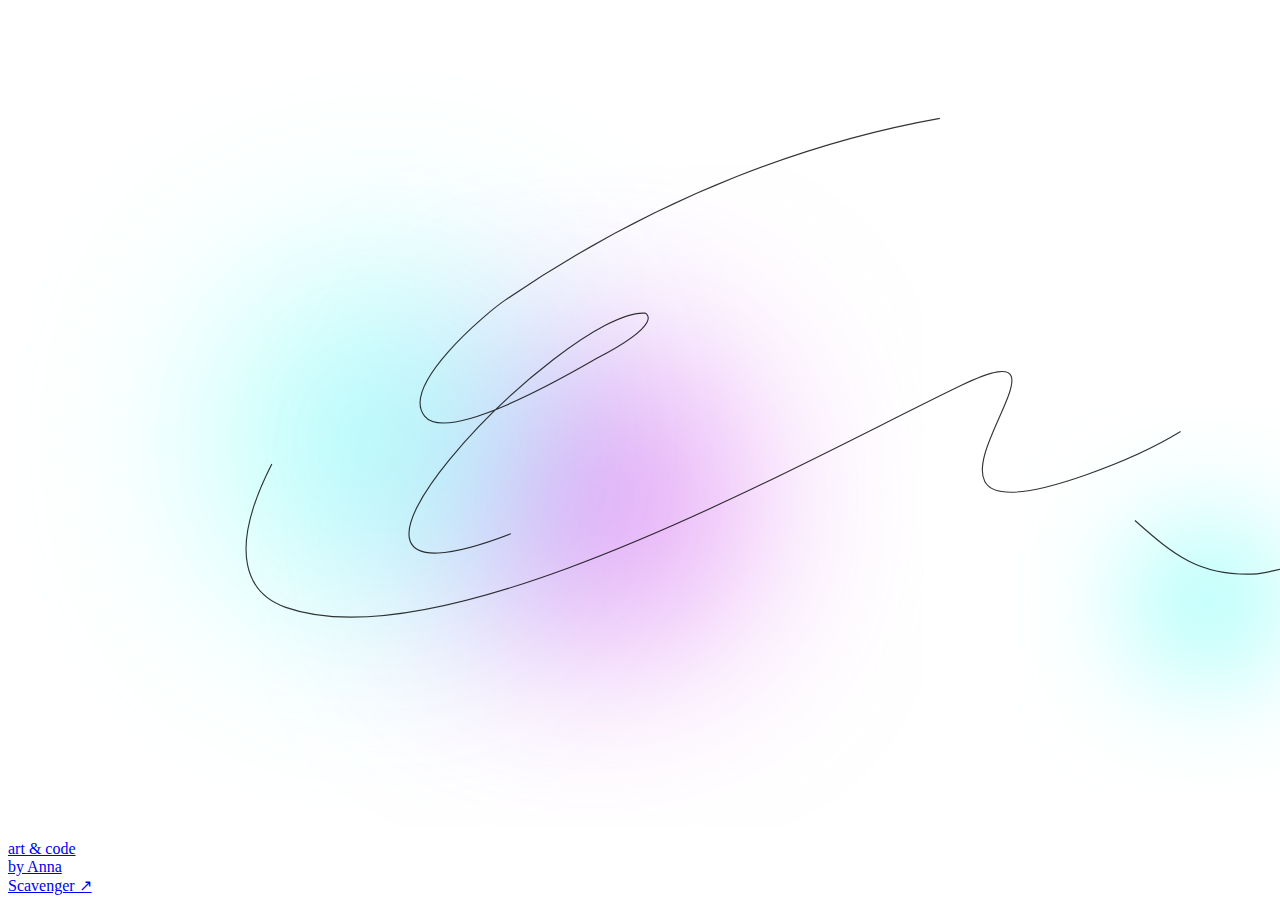
==== js1/index.html @ ec9b5d5c "d" ====
<!DOCTYPE html>
<html lang="en">
<head>
    <meta charset="UTF-8">
    <meta name="viewport" content="width=device-width, initial-scale=1.0">
    <title>Document</title>
    <link rel="stylesheet" href="./styles.css">
</head>
<body>
 <div id="scene-container">
<?xml version="1.0" encoding="UTF-8" standalone="no"?>
<svg
   xmlns:dc="http://purl.org/dc/elements/1.1/"
   xmlns:cc="http://creativecommons.org/ns#"
   xmlns:rdf="http://www.w3.org/1999/02/22-rdf-syntax-ns#"
   xmlns:svg="http://www.w3.org/2000/svg"
   xmlns="http://www.w3.org/2000/svg"
   id="svg-doodle"
   version="1.1"
   viewBox="0 0 456.06533 219.00801"
   height="219.00801mm"
   width="456.06534mm">
  <defs>
    <filter
       height="2.7376001"
       y="-0.86879998"
       width="2.7376001"
       x="-0.86879998"
       id="filterAirbrush"
       style="color-interpolation-filters:sRGB">
      <feGaussianBlur
         id="feGaussianBlur5142"
         stdDeviation="28.460096" />
    </filter>
  </defs>
  <g
     transform="translate(454.504,-15.496001)"
     id="layer1">
    <circle
       r="32"
       cy="145"
       cx="-300"
       id="airbrush-2"
       class="airbrush"
       style="opacity:1;fill:#d75bef;fill-opacity:1;stroke:none;filter:url(#filterAirbrush)" />
    <circle
       r="40"
       cy="130"
       cx="-355"
       id="airbrush-1"
       class="airbrush"
       style="opacity:0.85;fill:#8ffff9;fill-opacity:1;filter:url(#filterAirbrush)" />
  </g>
  <circle
     r="32"
     cy="160"
     cx="200"
     id="airbrush-3"
     class="airbrush"
     style="opacity:1.0;fill:#8ffff9;fill-opacity:1;stroke:none;filter:url(#filterAirbrush)"
     transform="matrix(0.58395083,0,0,0.58395083,200.82047,63.462674)" />
  <g class="doodle-lines" style="fill:none;stroke:#000000;stroke-width:0.3px;stroke-opacity:0.8">
  <path
     d="m 400.06744,100.66194 c 72.92885,-31.602499 -11.93219,103.27126 -44.7406,81.399 -9.80758,-6.53838 13.42289,-46.32744 18.47355,-41.2768 4.85693,4.85693 -28.85382,23.21405 -34.06058,23.95787 -9.87208,1.41029 10.98899,-23.36022 12.70056,-21.64867 1.93656,1.93657 -20.87221,6.57975 -21.93732,6.63892 -15.17544,0.84308 -22.12464,-5.07354 -32.3287,-14.1438"
    />
  <path
     d="m 69.804124,120.62909 c -12.150349,23.79809 -6.270389,34.44835 3.673901,37.96366 C 115.8576,173.57393 210.21966,119.996 252.27455,99.810323 c 40.33216,-19.358794 -29.75854,45.849307 33.0651,23.676257 8.81687,-3.11183 16.9326,-6.52635 24.90089,-11.42992"
   />
  <path
     d="m 246.5596,29.189776 c -32.05941,5.699941 -72.91125,19.315369 -115.11558,48.168929 -4.56841,3.123254 -27.79632,22.404173 -21.22698,30.615845 6.58259,8.22823 43.65266,-14.273574 45.95878,-15.483019 17.69104,-9.27807 12.56985,-11.733918 12.38642,-11.747574 -21.01766,-1.56474 -104.852544,85.042733 -35.51438,58.374203"
    /></g>
  <g class="doodle-lines" style="fill:none;stroke:#000000;stroke-width:0.26458332px;stroke-linecap:butt;stroke-linejoin:miter;stroke-opacity:0"> <path
       d="M 385.75964,17.759861 C 346.24877,6.8119881 326.71893,54.152977 293.708,61.030254 c -11.45413,2.386277 -25.58346,0.06693 -35.92259,-5.10264 -5.61284,-2.80642 -10.73912,-6.227842 -17.14488,-6.939592 -22.30551,-2.47839 -41.89326,30.622824 -43.4745,49.597666"/>
    <path
     d="M 94.099556,99.218696 C 62.670758,81.704626 9.0099503,176.71799 45.895183,187.25662 c 19.533774,5.58108 50.012033,-29.59841 60.327627,-43.00869 4.77673,-6.20974 9.2541,-12.73256 12.9892,-19.62813 0.97104,-1.79269 3.95471,-6.4177 2.02055,-5.77298 -10.86726,3.62242 -16.13652,40.62498 -3.75244,44.16329 15.73917,4.49691 46.43128,-35.89852 59.46168,-44.74058 17.18428,-11.66076 7.30503,20.03481 20.20543,17.31893 15.40208,-3.24254 21.20229,-26.3882 37.23571,-29.44219 7.85364,-1.49593 11.9654,8.11725 19.91678,6.35028 15.59748,-3.46611 22.58065,-23.603745 37.52437,-27.998951 7.21566,-2.122257 4.17184,12.464532 12.98919,9.525416 10.75211,-3.584038 18.35118,-15.670189 28.57624,-20.782724 4.76586,-2.382928 8.99917,-0.709581 13.85517,-1.731894 12.18388,-2.56503 28.65231,-14.538952 35.79246,-24.535159"
      />
  </g>
  <g
     class="doodle-lines" style="fill:none;stroke:#000000;stroke-width:0.26458332px;stroke-linecap:butt;stroke-linejoin:miter;stroke-opacity:0">
    <path
       d="m 140.42467,109.19918 c -3.7052,1.22056 24.68839,-12.667968 19.59414,-20.818773 -3.78975,-6.063593 -20.61529,-3.877937 -26.12552,-3.265691 -37.759533,4.195506 -76.339701,28.656644 -94.705009,62.048114 -2.559595,4.65381 -6.422959,12.16849 -4.898535,17.96129 6.696532,25.44683 69.298684,-23.53375 61.231686,-34.28974 -8.797927,-11.73057 -52.355281,39.78755 -43.678604,46.53608 11.934664,9.28252 32.266633,-17.15384 41.229338,-21.6352 6.399228,-3.19961 5.091221,14.96707 21.635194,9.79708 26.12062,-8.1627 46.02444,-33.22184 70.62055,-45.31146 30.85885,-15.16791 88.33076,-17.68313 121.64696,-8.16422"/>
    <path
       d="m 182.87864,164.3077 c 9.73416,-36.23562 41.52996,-54.66933 77.96835,-55.51673 7.44778,-0.17321 14.42069,0.13964 20.81877,4.49032 17.95367,12.20849 7.38396,40.28748 34.69796,41.22934 32.79491,1.13086 104.87355,-49.97423 84.09151,-89.806475 -16.22123,-31.090724 -85.5468,-6.708934 -103.68566,11.429915 -3.39402,3.394033 -10.93292,12.533085 -6.93959,18.369507 5.97148,8.727523 27.02065,7.274033 35.92261,8.164223"/>
  </g>
  <g class="doodle-lines" style="fill:none;stroke:#000000;stroke-width:0.26458332px;stroke-linecap:butt;stroke-linejoin:miter;stroke-opacity:0;">
    <path
     d="m 85.826932,142.43483 c -15.618823,-8.28537 -54.649341,27.80934 -40.004704,42.45397 21.060873,21.06088 87.870582,-43.73921 108.584202,-39.59649 4.2616,0.85232 -9.01759,16.7182 -4.89854,18.77772 7.54079,3.77039 42.32702,-27.83387 47.76072,-18.77772 1.05567,1.75946 -1.14203,10.85891 0,11.42992 3.90737,1.95368 23.26804,-15.1519 23.26804,-7.75602 0,14.3594 18.63003,-4.53955 27.35015,-1.63284 1.9923,0.6641 -1.37633,5.89378 2.44927,6.53138 7.55831,1.25972 13.6369,-4.81723 20.81878,-5.71496 5.81162,-0.72645 0.11594,7.11447 6.53137,7.75602 8.51522,0.85152 16.18911,-6.01698 24.49269,-6.9396 4.69283,-0.52142 2.46674,6.9371 11.02169,5.71496 7.18281,-1.02612 13.70608,-6.38116 21.227,-5.30675 3.6046,0.51495 4.64399,4.94537 8.98064,5.30675 11.24601,0.93717 22.00063,-3.73385 33.06511,-4.89853 14.59103,-1.5359 28.15799,4.08578 42.45396,-2.04106"
  />
  <path
     d="m 394.87175,73.81759 c -45.53839,11.054304 13.16828,-35.026757 23.38056,-37.524362 17.86226,-4.368556 -83.95289,67.225912 -96.1201,75.337372 -9.94309,6.62874 14.63728,-20.616652 5.48434,-12.989201 -41.96291,34.969091 -86.13937,72.592111 -143.45852,74.471421 -17.19913,0.56391 -35.05275,-0.41394 -49.93627,-9.81406"/>
  </g>
  <g class="doodle-lines" style="fill:none;stroke:#000000;stroke-width:0.26458332px;stroke-linecap:butt;stroke-linejoin:miter;stroke-opacity:0;">
    <path
     d="m 389.38742,53.612163 c 24.92557,-23.895769 -0.69784,-27.313978 -16.45298,-21.071373 -35.15502,14.872689 -66.5263,48.438316 -87.74929,78.22387 -7.91784,11.34892 -38.11797,46.88242 -53.6887,35.50382 -22.07554,-16.13213 15.79689,-90.33608 -17.31893,-92.07902 -29.17007,-1.535266 -52.11289,28.533071 -64.08007,51.37951 -2.26025,4.31502 -10.52066,18.05559 -5.19568,23.38057 13.51762,13.51762 57.01109,-35.683387 41.8541,-48.204375 -3.98422,-3.291311 -9.19002,-4.041087 -14.1438,-4.041087 -32.5881,0 -59.06391,38.019782 -71.29629,64.080062 -0.0474,0.1009 -5.074181,10.22422 -3.463787,11.83461 2.911027,2.91103 10.671067,-12.69506 10.968657,-13.27785 5.84855,-11.45341 17.44106,-36.19707 4.90703,-47.338429 -28.959748,-25.742 -88.55076,71.274309 -67.2552,86.017389 4.59097,3.17836 10.796547,1.92697 15.875693,1.44324"/>
  <path
     d="m 209.84778,129.52684 c -8.19833,16.46486 -12.39232,51.02359 12.12326,57.15249 25.04313,6.26078 51.63112,-15.95165 67.25521,-32.61733 8.63605,-9.2118 17.14696,-20.24839 21.93732,-32.04004 4.03712,-9.93755 -1.68968,-18.4336 -9.23676,-8.37082"
      />
  <path
     d="m 40.699502,128.66089 c -10.685095,16.07114 -27.013748,56.10923 -13.277853,74.18278 12.027638,15.82583 37.913587,1.7979 48.781673,-8.08217"
     />
  </g>
  <g class="doodle-lines"  style="fill:none;stroke:#000000;stroke-width:0.26458332px;stroke-linecap:butt;stroke-linejoin:miter;stroke-opacity:0">
  <path
     d="M 286.05109,107.30087 C 302.27545,70.331054 330.62047,27.345108 376.10957,27.345108"/>
  <path
     d="m 214.46616,196.49339 c 5.20459,-22.42113 19.00543,-39.48021 40.41086,-48.49302 5.06689,-2.13343 11.86772,-4.49838 17.31893,-2.02054 14.4958,6.589 9.75622,32.96369 29.15354,34.34922 21.47202,1.53371 52.19604,-35.93872 64.08007,-51.09086 5.92045,-7.54857 27.09008,-32.567998 23.95786,-43.008697 -4.39947,-14.664893 -52.6383,18.223427 -45.31789,35.792467 7.62014,18.28832 57.11042,-18.54605 64.36874,-25.401105"/>
  
  <path
     d="m 402.66527,109.03276 c 12.1135,-8.16051 28.28761,-20.341353 28.28761,-36.658416"/>
  </g>
  <g class="doodle-lines" style="fill:none;stroke:#000000;stroke-width:0.26458332px;stroke-linecap:butt;stroke-linejoin:miter;stroke-opacity:0">
    <path
     d="m 298.17435,154.63929 c -1.72834,-21.46122 -36.44509,10.38221 -29.73084,15.87569 10.16765,8.31898 58.2463,-27.35384 65.81196,-35.79247 2.4738,-2.75922 7.69604,-8.76445 4.04109,-12.70055 -2.8321,-3.04995 -8.09112,-3.17514 -11.8346,-3.17514 -28.04176,0 -67.25232,28.95726 -83.41956,50.51357 -1.92188,2.56252 -7.09772,9.52464 -5.19567,13.5665 2.34963,4.993 15.16697,2.36908 18.47352,1.44325 20.88015,-5.84644 52.63237,-25.91439 66.10062,-43.0087 15.24579,-19.35042 -13.9215,-20.50329 -26.5557,-17.89623 -29.58362,6.10455 -57.94997,28.12897 -73.02819,53.97735 -3.05206,5.23211 -7.70526,13.43369 -5.19568,19.91678 3.1643,8.17445 15.81222,8.60003 22.80327,8.37082 39.12208,-1.28269 76.51705,-31.72573 105.35687,-55.13195 5.36466,-4.35393 20.89525,-13.39988 20.49407,-22.22597 -0.41545,-9.13985 -26.79499,-5.32851 -31.17409,-4.61838 -34.56424,5.60501 -67.12791,28.43529 -86.88334,56.86384 -3.71845,5.35096 -10.10042,15.87914 -5.48431,22.80327 2.93338,4.40007 10.09496,5.18904 14.72107,5.48433 35.50306,2.26615 67.27336,-34.9742 87.7493,-59.17304 3.13301,-3.70266 12.96842,-13.1838 8.65947,-19.33948 -4.32176,-6.17392 -15.81923,-6.21482 -22.22598,-5.77298 -33.06754,2.28052 -62.78544,29.15975 -80.82171,55.13195 -4.00545,5.76788 -14.86428,20.65829 -9.81406,28.8649 4.64182,7.54297 20.25952,4.38332 26.5557,2.59784 34.36564,-9.74548 71.31579,-46.52441 93.52227,-73.60549 3.8028,-4.63757 11.27744,-13.82426 6.92756,-20.49407 -4.56944,-7.00648 -19.54125,-5.86786 -26.26704,-4.90703 -32.09481,4.58497 -60.74132,31.74361 -79.95576,55.99789 -5.96741,7.53265 -18.66522,22.30826 -14.7211,33.48328 2.96384,8.39751 17.84842,8.26103 24.53516,7.21623 34.79112,-5.43611 66.02637,-32.15386 89.76981,-56.28655 2.2083,-2.24449 19.4264,-17.23204 13.85517,-22.80327 -5.98312,-5.9831 -23.69817,1.35207 -29.15356,3.75244 -25.2998,11.13191 -58.23828,37.89525 -67.54384,65.81196 -8.0795,24.23846 33.61489,5.31864 40.41085,1.73189 10.69731,-5.6458 21.02223,-11.61603 31.17408,-18.18488"/>
  <path
     d="m 113.43904,128.37224 c -4.32974,-0.76973 -8.59195,-2.25282 -12.98921,-2.30919 -19.669722,-0.25218 -43.822097,18.55103 -54.554647,33.48328 -2.214195,3.08061 -6.893192,9.51356 -3.463788,13.56649 10.511875,12.42313 48.95025,-10.82139 57.729785,-18.18488 0.70417,-0.59059 14.34984,-14.65926 9.23677,-15.29839 -9.07659,-1.13458 -20.98955,24.2649 -10.96866,29.73084 19.26939,10.51058 64.43998,-15.23109 86.59468,-16.74164 16.51419,-1.12597 24.23543,10.26104 37.81302,16.16434 18.95303,8.24045 41.25374,1.37501 58.88438,-6.63892"/>
  </g>
</svg>

</div>
<a id="credits" title="See more 3D experiments" href="https://codepen.io/ScavengerFrontend" target="_blank">art & code <br/> by Anna <br/> Scavenger ↗</a>

<!-- MATCAP VERTEX SHADER --> 
<script type="x-shader/x-vertex" id="vs-matcap">

  varying vec2 vN;

	void main() {

		vec3 e = normalize( vec3( modelViewMatrix * vec4( position, 1.0 ) ) );
		vec3 n = normalize( normalMatrix * normal );

		vec3 r = reflect( e, n );
		float m = 2. * sqrt( pow( r.x, 2. ) + pow( r.y, 2. ) + pow( r.z + 1., 2. ) );
		vN = r.xy / m + .5;

		gl_Position = projectionMatrix * modelViewMatrix * vec4( position, 1. );

	}

</script>

<!-- MATCAP FRAGMENT SHADER --> 
<script type="x-shader/x-fragment" id="fs-matcap">

  uniform sampler2D tMatCap;

	varying vec2 vN;

	void main() {
		
		vec3 base = texture2D( tMatCap, vN ).rgb;
		gl_FragColor = vec4( base, 1.0 );

	}
	
</script>

<script>
  
[8.62307357788086, 1.6224457025527954, -2.705674171447754] ,
[8.669502258300781, 1.6413745880126953, -2.709376811981201] ,
[8.741658210754395, 1.6363577842712402, -2.6669108867645264] ,
[8.839323997497559, 1.6073023080825806, -2.578366279602051] ,
[8.961682319641113, 1.5549697875976562, -2.445295572280884] ,
[9.10731315612793, 1.4809725284576416, -2.270705461502075] ,
[9.274208068847656, 1.387779951095581, -2.0590670108795166] ,
[9.459750175476074, 1.2787129878997803, -1.8163074254989624] ,
[9.660724639892578, 1.157947063446045, -1.5498143434524536] ,
[9.873320579528809, 1.0305111408233643, -1.2684346437454224] ,
[10.093170166015625, 0.9022254347801208, -0.9823716282844543] ,
[10.315862655639648, 0.7789648175239563, -0.7019800543785095] ,
[10.537477493286133, 0.6658888459205627, -0.43650251626968384] ,
[10.75464153289795, 0.567365825176239, -0.1939464956521988] ,
[10.964518547058105, 0.48697248101234436, 0.01891602948307991] ,
[11.164826393127441, 0.4274955093860626, 0.1965470314025879] ,
[11.3538179397583, 0.3909299969673157, 0.33464446663856506] ,
[11.530295372009277, 0.378480464220047, 0.43014052510261536] ,
[11.693603515625, 0.39055997133255005, 0.48120296001434326] ,
[11.84363079071045, 0.4267910420894623, 0.4872339367866516] ,
[11.980809211730957, 0.4860052764415741, 0.44887104630470276] ,
[12.10611629486084, 0.5662429332733154, 0.36798644065856934] ,
[12.221071243286133, 0.6647536754608154, 0.24768756330013275] ,
[12.327674865722656, 0.7780779004096985, 0.09221009910106659] ,
[12.427974700927734, 0.9025907516479492, -0.09378726035356522] ,
[12.523777961730957, 1.0348656177520752, -0.30569615960121155] ,
[12.616632461547852, 1.1716943979263306, -0.5389841198921204] ,
[12.707836151123047, 1.3100863695144653, -0.7891931533813477] ,
[12.798423767089844, 1.4472684860229492, -1.051940679550171] ,
[12.889178276062012, 1.5806857347488403, -1.322919249534607] ,
[12.98062515258789, 1.7080012559890747, -1.5978965759277344] ,
[13.073031425476074, 1.8270949125289917, -1.8727149963378906] ,
[13.166415214538574, 1.9360655546188354, -2.143293619155884] ,
[13.260529518127441, 2.033228635787964, -2.4056241512298584] ,
[13.354878425598145, 2.1171188354492188, -2.655775785446167] ,
[13.448702812194824, 2.1864867210388184, -2.8898913860321045] ,
[13.541048049926758, 2.2403247356414795, -3.10425066947937] ,
[13.630972862243652, 2.2779488563537598, -3.295506477355957] ,
[13.717629432678223, 2.2990365028381348, -3.460783004760742] ,
[13.800293922424316, 2.3036293983459473, -3.597684144973755] ,
[13.878334999084473, 2.2921290397644043, -3.70428729057312] ,
[13.951231002807617, 2.26530122756958, -3.779148578643799] ,
[14.018568992614746, 2.224273681640625, -3.8212990760803223] ,
[14.080041885375977, 2.170536756515503, -3.830246686935425] ,
[14.13544750213623, 2.105942964553833, -3.8059768676757812] ,
[14.184687614440918, 2.032707452774048, -3.748948574066162] ,
[14.227776527404785, 1.953407883644104, -3.6601004600524902] ,
[14.264833450317383, 1.8709841966629028, -3.5408456325531006] ,
[14.2960786819458, 1.7887345552444458, -3.3930726051330566] ,
[14.321853637695312, 1.710121750831604, -3.219067096710205] ,
[15.723417282104492, 2.7936201095581055, 1.2727806568145752] ,
[15.947254180908203, 2.8622169494628906, 1.3542051315307617] ,
[16.190305709838867, 2.9134767055511475, 1.4477530717849731]];
  
  return {
    
    curvePoints
    
  }
    
}
  
</script>
</html>
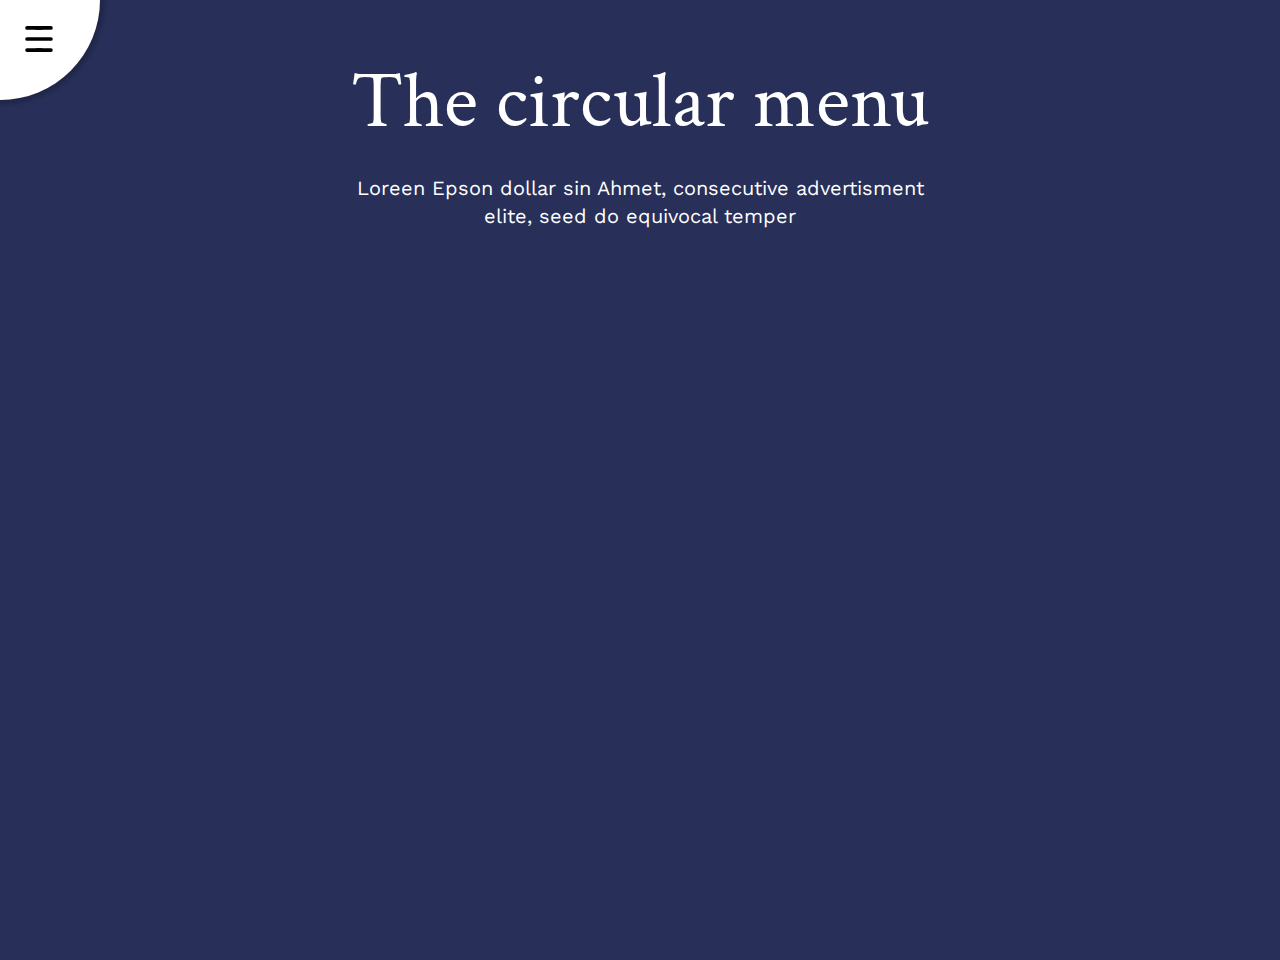
==== commit 1bf7b2ba: "timeline" ====
--- a/js1/index.html
+++ b/js1/index.html
@@ -1,223 +1,60 @@
 <!DOCTYPE html>
 <html lang="en">
-<head>
-    <meta charset="UTF-8">
-    <meta name="viewport" content="width=device-width, initial-scale=1.0">
-    <title>Document</title>
-    <link rel="stylesheet" href="./styles.css">
-</head>
-<body>
- <div id="scene-container">
-<?xml version="1.0" encoding="UTF-8" standalone="no"?>
-<svg
-   xmlns:dc="http://purl.org/dc/elements/1.1/"
-   xmlns:cc="http://creativecommons.org/ns#"
-   xmlns:rdf="http://www.w3.org/1999/02/22-rdf-syntax-ns#"
-   xmlns:svg="http://www.w3.org/2000/svg"
-   xmlns="http://www.w3.org/2000/svg"
-   id="svg-doodle"
-   version="1.1"
-   viewBox="0 0 456.06533 219.00801"
-   height="219.00801mm"
-   width="456.06534mm">
-  <defs>
-    <filter
-       height="2.7376001"
-       y="-0.86879998"
-       width="2.7376001"
-       x="-0.86879998"
-       id="filterAirbrush"
-       style="color-interpolation-filters:sRGB">
-      <feGaussianBlur
-         id="feGaussianBlur5142"
-         stdDeviation="28.460096" />
-    </filter>
-  </defs>
-  <g
-     transform="translate(454.504,-15.496001)"
-     id="layer1">
-    <circle
-       r="32"
-       cy="145"
-       cx="-300"
-       id="airbrush-2"
-       class="airbrush"
-       style="opacity:1;fill:#d75bef;fill-opacity:1;stroke:none;filter:url(#filterAirbrush)" />
-    <circle
-       r="40"
-       cy="130"
-       cx="-355"
-       id="airbrush-1"
-       class="airbrush"
-       style="opacity:0.85;fill:#8ffff9;fill-opacity:1;filter:url(#filterAirbrush)" />
-  </g>
-  <circle
-     r="32"
-     cy="160"
-     cx="200"
-     id="airbrush-3"
-     class="airbrush"
-     style="opacity:1.0;fill:#8ffff9;fill-opacity:1;stroke:none;filter:url(#filterAirbrush)"
-     transform="matrix(0.58395083,0,0,0.58395083,200.82047,63.462674)" />
-  <g class="doodle-lines" style="fill:none;stroke:#000000;stroke-width:0.3px;stroke-opacity:0.8">
-  <path
-     d="m 400.06744,100.66194 c 72.92885,-31.602499 -11.93219,103.27126 -44.7406,81.399 -9.80758,-6.53838 13.42289,-46.32744 18.47355,-41.2768 4.85693,4.85693 -28.85382,23.21405 -34.06058,23.95787 -9.87208,1.41029 10.98899,-23.36022 12.70056,-21.64867 1.93656,1.93657 -20.87221,6.57975 -21.93732,6.63892 -15.17544,0.84308 -22.12464,-5.07354 -32.3287,-14.1438"
-    />
-  <path
-     d="m 69.804124,120.62909 c -12.150349,23.79809 -6.270389,34.44835 3.673901,37.96366 C 115.8576,173.57393 210.21966,119.996 252.27455,99.810323 c 40.33216,-19.358794 -29.75854,45.849307 33.0651,23.676257 8.81687,-3.11183 16.9326,-6.52635 24.90089,-11.42992"
-   />
-  <path
-     d="m 246.5596,29.189776 c -32.05941,5.699941 -72.91125,19.315369 -115.11558,48.168929 -4.56841,3.123254 -27.79632,22.404173 -21.22698,30.615845 6.58259,8.22823 43.65266,-14.273574 45.95878,-15.483019 17.69104,-9.27807 12.56985,-11.733918 12.38642,-11.747574 -21.01766,-1.56474 -104.852544,85.042733 -35.51438,58.374203"
-    /></g>
-  <g class="doodle-lines" style="fill:none;stroke:#000000;stroke-width:0.26458332px;stroke-linecap:butt;stroke-linejoin:miter;stroke-opacity:0"> <path
-       d="M 385.75964,17.759861 C 346.24877,6.8119881 326.71893,54.152977 293.708,61.030254 c -11.45413,2.386277 -25.58346,0.06693 -35.92259,-5.10264 -5.61284,-2.80642 -10.73912,-6.227842 -17.14488,-6.939592 -22.30551,-2.47839 -41.89326,30.622824 -43.4745,49.597666"/>
-    <path
-     d="M 94.099556,99.218696 C 62.670758,81.704626 9.0099503,176.71799 45.895183,187.25662 c 19.533774,5.58108 50.012033,-29.59841 60.327627,-43.00869 4.77673,-6.20974 9.2541,-12.73256 12.9892,-19.62813 0.97104,-1.79269 3.95471,-6.4177 2.02055,-5.77298 -10.86726,3.62242 -16.13652,40.62498 -3.75244,44.16329 15.73917,4.49691 46.43128,-35.89852 59.46168,-44.74058 17.18428,-11.66076 7.30503,20.03481 20.20543,17.31893 15.40208,-3.24254 21.20229,-26.3882 37.23571,-29.44219 7.85364,-1.49593 11.9654,8.11725 19.91678,6.35028 15.59748,-3.46611 22.58065,-23.603745 37.52437,-27.998951 7.21566,-2.122257 4.17184,12.464532 12.98919,9.525416 10.75211,-3.584038 18.35118,-15.670189 28.57624,-20.782724 4.76586,-2.382928 8.99917,-0.709581 13.85517,-1.731894 12.18388,-2.56503 28.65231,-14.538952 35.79246,-24.535159"
-      />
-  </g>
-  <g
-     class="doodle-lines" style="fill:none;stroke:#000000;stroke-width:0.26458332px;stroke-linecap:butt;stroke-linejoin:miter;stroke-opacity:0">
-    <path
-       d="m 140.42467,109.19918 c -3.7052,1.22056 24.68839,-12.667968 19.59414,-20.818773 -3.78975,-6.063593 -20.61529,-3.877937 -26.12552,-3.265691 -37.759533,4.195506 -76.339701,28.656644 -94.705009,62.048114 -2.559595,4.65381 -6.422959,12.16849 -4.898535,17.96129 6.696532,25.44683 69.298684,-23.53375 61.231686,-34.28974 -8.797927,-11.73057 -52.355281,39.78755 -43.678604,46.53608 11.934664,9.28252 32.266633,-17.15384 41.229338,-21.6352 6.399228,-3.19961 5.091221,14.96707 21.635194,9.79708 26.12062,-8.1627 46.02444,-33.22184 70.62055,-45.31146 30.85885,-15.16791 88.33076,-17.68313 121.64696,-8.16422"/>
-    <path
-       d="m 182.87864,164.3077 c 9.73416,-36.23562 41.52996,-54.66933 77.96835,-55.51673 7.44778,-0.17321 14.42069,0.13964 20.81877,4.49032 17.95367,12.20849 7.38396,40.28748 34.69796,41.22934 32.79491,1.13086 104.87355,-49.97423 84.09151,-89.806475 -16.22123,-31.090724 -85.5468,-6.708934 -103.68566,11.429915 -3.39402,3.394033 -10.93292,12.533085 -6.93959,18.369507 5.97148,8.727523 27.02065,7.274033 35.92261,8.164223"/>
-  </g>
-  <g class="doodle-lines" style="fill:none;stroke:#000000;stroke-width:0.26458332px;stroke-linecap:butt;stroke-linejoin:miter;stroke-opacity:0;">
-    <path
-     d="m 85.826932,142.43483 c -15.618823,-8.28537 -54.649341,27.80934 -40.004704,42.45397 21.060873,21.06088 87.870582,-43.73921 108.584202,-39.59649 4.2616,0.85232 -9.01759,16.7182 -4.89854,18.77772 7.54079,3.77039 42.32702,-27.83387 47.76072,-18.77772 1.05567,1.75946 -1.14203,10.85891 0,11.42992 3.90737,1.95368 23.26804,-15.1519 23.26804,-7.75602 0,14.3594 18.63003,-4.53955 27.35015,-1.63284 1.9923,0.6641 -1.37633,5.89378 2.44927,6.53138 7.55831,1.25972 13.6369,-4.81723 20.81878,-5.71496 5.81162,-0.72645 0.11594,7.11447 6.53137,7.75602 8.51522,0.85152 16.18911,-6.01698 24.49269,-6.9396 4.69283,-0.52142 2.46674,6.9371 11.02169,5.71496 7.18281,-1.02612 13.70608,-6.38116 21.227,-5.30675 3.6046,0.51495 4.64399,4.94537 8.98064,5.30675 11.24601,0.93717 22.00063,-3.73385 33.06511,-4.89853 14.59103,-1.5359 28.15799,4.08578 42.45396,-2.04106"
-  />
-  <path
-     d="m 394.87175,73.81759 c -45.53839,11.054304 13.16828,-35.026757 23.38056,-37.524362 17.86226,-4.368556 -83.95289,67.225912 -96.1201,75.337372 -9.94309,6.62874 14.63728,-20.616652 5.48434,-12.989201 -41.96291,34.969091 -86.13937,72.592111 -143.45852,74.471421 -17.19913,0.56391 -35.05275,-0.41394 -49.93627,-9.81406"/>
-  </g>
-  <g class="doodle-lines" style="fill:none;stroke:#000000;stroke-width:0.26458332px;stroke-linecap:butt;stroke-linejoin:miter;stroke-opacity:0;">
-    <path
-     d="m 389.38742,53.612163 c 24.92557,-23.895769 -0.69784,-27.313978 -16.45298,-21.071373 -35.15502,14.872689 -66.5263,48.438316 -87.74929,78.22387 -7.91784,11.34892 -38.11797,46.88242 -53.6887,35.50382 -22.07554,-16.13213 15.79689,-90.33608 -17.31893,-92.07902 -29.17007,-1.535266 -52.11289,28.533071 -64.08007,51.37951 -2.26025,4.31502 -10.52066,18.05559 -5.19568,23.38057 13.51762,13.51762 57.01109,-35.683387 41.8541,-48.204375 -3.98422,-3.291311 -9.19002,-4.041087 -14.1438,-4.041087 -32.5881,0 -59.06391,38.019782 -71.29629,64.080062 -0.0474,0.1009 -5.074181,10.22422 -3.463787,11.83461 2.911027,2.91103 10.671067,-12.69506 10.968657,-13.27785 5.84855,-11.45341 17.44106,-36.19707 4.90703,-47.338429 -28.959748,-25.742 -88.55076,71.274309 -67.2552,86.017389 4.59097,3.17836 10.796547,1.92697 15.875693,1.44324"/>
-  <path
-     d="m 209.84778,129.52684 c -8.19833,16.46486 -12.39232,51.02359 12.12326,57.15249 25.04313,6.26078 51.63112,-15.95165 67.25521,-32.61733 8.63605,-9.2118 17.14696,-20.24839 21.93732,-32.04004 4.03712,-9.93755 -1.68968,-18.4336 -9.23676,-8.37082"
-      />
-  <path
-     d="m 40.699502,128.66089 c -10.685095,16.07114 -27.013748,56.10923 -13.277853,74.18278 12.027638,15.82583 37.913587,1.7979 48.781673,-8.08217"
-     />
-  </g>
-  <g class="doodle-lines"  style="fill:none;stroke:#000000;stroke-width:0.26458332px;stroke-linecap:butt;stroke-linejoin:miter;stroke-opacity:0">
-  <path
-     d="M 286.05109,107.30087 C 302.27545,70.331054 330.62047,27.345108 376.10957,27.345108"/>
-  <path
-     d="m 214.46616,196.49339 c 5.20459,-22.42113 19.00543,-39.48021 40.41086,-48.49302 5.06689,-2.13343 11.86772,-4.49838 17.31893,-2.02054 14.4958,6.589 9.75622,32.96369 29.15354,34.34922 21.47202,1.53371 52.19604,-35.93872 64.08007,-51.09086 5.92045,-7.54857 27.09008,-32.567998 23.95786,-43.008697 -4.39947,-14.664893 -52.6383,18.223427 -45.31789,35.792467 7.62014,18.28832 57.11042,-18.54605 64.36874,-25.401105"/>
-  
-  <path
-     d="m 402.66527,109.03276 c 12.1135,-8.16051 28.28761,-20.341353 28.28761,-36.658416"/>
-  </g>
-  <g class="doodle-lines" style="fill:none;stroke:#000000;stroke-width:0.26458332px;stroke-linecap:butt;stroke-linejoin:miter;stroke-opacity:0">
-    <path
-     d="m 298.17435,154.63929 c -1.72834,-21.46122 -36.44509,10.38221 -29.73084,15.87569 10.16765,8.31898 58.2463,-27.35384 65.81196,-35.79247 2.4738,-2.75922 7.69604,-8.76445 4.04109,-12.70055 -2.8321,-3.04995 -8.09112,-3.17514 -11.8346,-3.17514 -28.04176,0 -67.25232,28.95726 -83.41956,50.51357 -1.92188,2.56252 -7.09772,9.52464 -5.19567,13.5665 2.34963,4.993 15.16697,2.36908 18.47352,1.44325 20.88015,-5.84644 52.63237,-25.91439 66.10062,-43.0087 15.24579,-19.35042 -13.9215,-20.50329 -26.5557,-17.89623 -29.58362,6.10455 -57.94997,28.12897 -73.02819,53.97735 -3.05206,5.23211 -7.70526,13.43369 -5.19568,19.91678 3.1643,8.17445 15.81222,8.60003 22.80327,8.37082 39.12208,-1.28269 76.51705,-31.72573 105.35687,-55.13195 5.36466,-4.35393 20.89525,-13.39988 20.49407,-22.22597 -0.41545,-9.13985 -26.79499,-5.32851 -31.17409,-4.61838 -34.56424,5.60501 -67.12791,28.43529 -86.88334,56.86384 -3.71845,5.35096 -10.10042,15.87914 -5.48431,22.80327 2.93338,4.40007 10.09496,5.18904 14.72107,5.48433 35.50306,2.26615 67.27336,-34.9742 87.7493,-59.17304 3.13301,-3.70266 12.96842,-13.1838 8.65947,-19.33948 -4.32176,-6.17392 -15.81923,-6.21482 -22.22598,-5.77298 -33.06754,2.28052 -62.78544,29.15975 -80.82171,55.13195 -4.00545,5.76788 -14.86428,20.65829 -9.81406,28.8649 4.64182,7.54297 20.25952,4.38332 26.5557,2.59784 34.36564,-9.74548 71.31579,-46.52441 93.52227,-73.60549 3.8028,-4.63757 11.27744,-13.82426 6.92756,-20.49407 -4.56944,-7.00648 -19.54125,-5.86786 -26.26704,-4.90703 -32.09481,4.58497 -60.74132,31.74361 -79.95576,55.99789 -5.96741,7.53265 -18.66522,22.30826 -14.7211,33.48328 2.96384,8.39751 17.84842,8.26103 24.53516,7.21623 34.79112,-5.43611 66.02637,-32.15386 89.76981,-56.28655 2.2083,-2.24449 19.4264,-17.23204 13.85517,-22.80327 -5.98312,-5.9831 -23.69817,1.35207 -29.15356,3.75244 -25.2998,11.13191 -58.23828,37.89525 -67.54384,65.81196 -8.0795,24.23846 33.61489,5.31864 40.41085,1.73189 10.69731,-5.6458 21.02223,-11.61603 31.17408,-18.18488"/>
-  <path
-     d="m 113.43904,128.37224 c -4.32974,-0.76973 -8.59195,-2.25282 -12.98921,-2.30919 -19.669722,-0.25218 -43.822097,18.55103 -54.554647,33.48328 -2.214195,3.08061 -6.893192,9.51356 -3.463788,13.56649 10.511875,12.42313 48.95025,-10.82139 57.729785,-18.18488 0.70417,-0.59059 14.34984,-14.65926 9.23677,-15.29839 -9.07659,-1.13458 -20.98955,24.2649 -10.96866,29.73084 19.26939,10.51058 64.43998,-15.23109 86.59468,-16.74164 16.51419,-1.12597 24.23543,10.26104 37.81302,16.16434 18.95303,8.24045 41.25374,1.37501 58.88438,-6.63892"/>
-  </g>
-</svg>
-
-</div>
-<a id="credits" title="See more 3D experiments" href="https://codepen.io/ScavengerFrontend" target="_blank">art & code <br/> by Anna <br/> Scavenger ↗</a>
-
-<!-- MATCAP VERTEX SHADER --> 
-<script type="x-shader/x-vertex" id="vs-matcap">
-
-  varying vec2 vN;
-
-	void main() {
-
-		vec3 e = normalize( vec3( modelViewMatrix * vec4( position, 1.0 ) ) );
-		vec3 n = normalize( normalMatrix * normal );
-
-		vec3 r = reflect( e, n );
-		float m = 2. * sqrt( pow( r.x, 2. ) + pow( r.y, 2. ) + pow( r.z + 1., 2. ) );
-		vN = r.xy / m + .5;
-
-		gl_Position = projectionMatrix * modelViewMatrix * vec4( position, 1. );
-
-	}
-
-</script>
-
-<!-- MATCAP FRAGMENT SHADER --> 
-<script type="x-shader/x-fragment" id="fs-matcap">
-
-  uniform sampler2D tMatCap;
-
-	varying vec2 vN;
-
-	void main() {
-		
-		vec3 base = texture2D( tMatCap, vN ).rgb;
-		gl_FragColor = vec4( base, 1.0 );
-
-	}
-	
-</script>
-
-<script>
-  
-[8.62307357788086, 1.6224457025527954, -2.705674171447754] ,
-[8.669502258300781, 1.6413745880126953, -2.709376811981201] ,
-[8.741658210754395, 1.6363577842712402, -2.6669108867645264] ,
-[8.839323997497559, 1.6073023080825806, -2.578366279602051] ,
-[8.961682319641113, 1.5549697875976562, -2.445295572280884] ,
-[9.10731315612793, 1.4809725284576416, -2.270705461502075] ,
-[9.274208068847656, 1.387779951095581, -2.0590670108795166] ,
-[9.459750175476074, 1.2787129878997803, -1.8163074254989624] ,
-[9.660724639892578, 1.157947063446045, -1.5498143434524536] ,
-[9.873320579528809, 1.0305111408233643, -1.2684346437454224] ,
-[10.093170166015625, 0.9022254347801208, -0.9823716282844543] ,
-[10.315862655639648, 0.7789648175239563, -0.7019800543785095] ,
-[10.537477493286133, 0.6658888459205627, -0.43650251626968384] ,
-[10.75464153289795, 0.567365825176239, -0.1939464956521988] ,
-[10.964518547058105, 0.48697248101234436, 0.01891602948307991] ,
-[11.164826393127441, 0.4274955093860626, 0.1965470314025879] ,
-[11.3538179397583, 0.3909299969673157, 0.33464446663856506] ,
-[11.530295372009277, 0.378480464220047, 0.43014052510261536] ,
-[11.693603515625, 0.39055997133255005, 0.48120296001434326] ,
-[11.84363079071045, 0.4267910420894623, 0.4872339367866516] ,
-[11.980809211730957, 0.4860052764415741, 0.44887104630470276] ,
-[12.10611629486084, 0.5662429332733154, 0.36798644065856934] ,
-[12.221071243286133, 0.6647536754608154, 0.24768756330013275] ,
-[12.327674865722656, 0.7780779004096985, 0.09221009910106659] ,
-[12.427974700927734, 0.9025907516479492, -0.09378726035356522] ,
-[12.523777961730957, 1.0348656177520752, -0.30569615960121155] ,
-[12.616632461547852, 1.1716943979263306, -0.5389841198921204] ,
-[12.707836151123047, 1.3100863695144653, -0.7891931533813477] ,
-[12.798423767089844, 1.4472684860229492, -1.051940679550171] ,
-[12.889178276062012, 1.5806857347488403, -1.322919249534607] ,
-[12.98062515258789, 1.7080012559890747, -1.5978965759277344] ,
-[13.073031425476074, 1.8270949125289917, -1.8727149963378906] ,
-[13.166415214538574, 1.9360655546188354, -2.143293619155884] ,
-[13.260529518127441, 2.033228635787964, -2.4056241512298584] ,
-[13.354878425598145, 2.1171188354492188, -2.655775785446167] ,
-[13.448702812194824, 2.1864867210388184, -2.8898913860321045] ,
-[13.541048049926758, 2.2403247356414795, -3.10425066947937] ,
-[13.630972862243652, 2.2779488563537598, -3.295506477355957] ,
-[13.717629432678223, 2.2990365028381348, -3.460783004760742] ,
-[13.800293922424316, 2.3036293983459473, -3.597684144973755] ,
-[13.878334999084473, 2.2921290397644043, -3.70428729057312] ,
-[13.951231002807617, 2.26530122756958, -3.779148578643799] ,
-[14.018568992614746, 2.224273681640625, -3.8212990760803223] ,
-[14.080041885375977, 2.170536756515503, -3.830246686935425] ,
-[14.13544750213623, 2.105942964553833, -3.8059768676757812] ,
-[14.184687614440918, 2.032707452774048, -3.748948574066162] ,
-[14.227776527404785, 1.953407883644104, -3.6601004600524902] ,
-[14.264833450317383, 1.8709841966629028, -3.5408456325531006] ,
-[14.2960786819458, 1.7887345552444458, -3.3930726051330566] ,
-[14.321853637695312, 1.710121750831604, -3.219067096710205] ,
-[15.723417282104492, 2.7936201095581055, 1.2727806568145752] ,
-[15.947254180908203, 2.8622169494628906, 1.3542051315307617] ,
-[16.190305709838867, 2.9134767055511475, 1.4477530717849731]];
-  
-  return {
-    
-    curvePoints
-    
-  }
-    
-}
-  
-</script>
+   <head>
+      <meta charset="UTF-8">
+      <meta name="viewport" content="width=device-width, initial-scale=1.0">
+      <title>Document</title>
+      <link rel="stylesheet" href="./styles.css">
+   </head>
+   <body>
+      <div class="pie pie1" onclick="document.body.classList.remove('active')">
+         <div class="pie-color pie-color1">
+            <svg class="card" xmlns="http://www.w3.org/2000/svg"
+               viewBox="0 0 100 100" width="100" height="100">
+               <path
+                  d="M99.98 27.38c0-7.597-6.18-13.777-13.78-13.777H13.78C6.18 13.603 0 19.783 0 27.38v45.842C0 80.82 6.18 87 13.778 87H86.2c7.6 0 13.8-6.18 13.8-13.778v-45.84zm-92.678 0c0-3.555 2.9-6.433 6.455-6.433H86.18c3.555 0 6.455 2.878 6.455 6.434v4.213H7.302zM86.18 79.657H13.757c-3.556 0-6.455-2.9-6.455-6.434V44.185h85.312v29.037c.02 3.556-2.88 6.434-6.434 6.434zM23.852 60.82s-3.725-.973-4.466-1.122c-.783-.19-.867-.635-.867-1.015v-.424c0-.255.02-.51.23-.72.128-.127.32-.212.53-.212h3.47c.298 0 .51.064.827.91l.042.127c.04.17.19.445.72.445.316 0 .824-.085 1.438-.254.57-.17 1.058-.635 1.29-1.207.234-.593.17-1.228-.19-1.757-.846-1.334-2.264-2.2-3.936-2.37 0-.128-.02-.297-.02-.51 0-.845-.87-1.523-1.97-1.523s-1.968.657-1.968 1.524c0 .19 0 .36-.02.487-2.668.128-4.572 2.117-4.572 4.848v.804c0 2.137 1.333 4 3.238 4.508l5.354 1.46c.254.064.423.318.423.635v.466c0 .19 0 .7-.232.932-.127.148-.318.21-.487.21h-3.47c-.276 0-.403-.083-.488-.19-.233-.232-.317-.613-.38-.867-.064-.19-.234-.444-.763-.444-.338 0-.846.086-1.418.234-.572.148-1.038.592-1.292 1.164-.254.592-.19 1.248.127 1.8.868 1.46 2.307 2.348 3.916 2.432v.487c0 .445.233.847.636 1.143.36.254.825.38 1.333.38h.02c1.1 0 1.968-.676 1.968-1.523v-.508c2.603-.212 4.593-2.37 4.593-5.1v-.636c.022-2.2-1.48-4.085-3.618-4.614zm7.704 10.54H83.98v-4.19H31.555z" />
+            </svg>
+         </div>
+      </div>
+      <div class="pie pie2" onclick="document.body.classList.remove('active')">
+         <div class="pie-color pie-color2">
+            <svg class="discount" xmlns="http://www.w3.org/2000/svg"
+               viewBox="-375 377 100 100" width="100" height="100">
+               <path
+                  fill="#fff"
+                  d="M-311.266 425.624c-.106 0-.212 0-.34.022-1.057.127-1.755.783-2.115 2.01-.318 1.1-.36 2.645-.128 4.57.19 1.567.783 6.307 3.407 6.307.105 0 .21 0 .317-.02 1.947-.234 2.603-2.37 2.074-6.667-.507-4.317-1.502-6.222-3.216-6.222zm-28.166-9.967c-.106 0-.212 0-.34.02-.634.086-1.12.34-1.5.827-.784 1.016-1.038 3.005-.7 5.756.508 4.21 1.61 6.242 3.365 6.242.106 0 .19 0 .296-.02 1.12-.128 1.798-.868 2.094-2.265.297-1.397.148-3.153 0-4.36-.508-4.274-1.502-6.2-3.216-6.2zm63.654 10.306l-12.887-7.13c-1.037-.573-1.397-1.885-.783-2.9l7.597-12.613c.613-1.016.147-1.84-1.06-1.82l-14.728.275c-1.185.02-2.137-.93-2.116-2.116l.275-14.73c.022-1.206-.782-1.67-1.82-1.058l-12.61 7.576c-1.017.614-2.33.275-2.9-.783l-7.132-12.887c-.57-1.037-1.524-1.037-2.095 0l-7.13 12.887c-.573 1.037-1.885 1.397-2.9.783l-12.634-7.597c-1.017-.613-1.842-.147-1.82 1.06l.274 14.728c.02 1.185-.93 2.137-2.116 2.116l-14.73-.275c-1.184-.022-1.67.782-1.057 1.82l7.598 12.61c.614 1.017.275 2.33-.783 2.9l-12.887 7.132c-1.037.57-1.037 1.524 0 2.095l12.887 7.13c1.037.573 1.397 1.885.783 2.9l-7.597 12.634c-.613 1.017-.147 1.842 1.06 1.82l14.728-.274c1.185-.02 2.137.93 2.116 2.116l-.275 14.73c-.022 1.205.782 1.67 1.82 1.057l12.61-7.598c1.017-.614 2.33-.275 2.9.783l7.132 12.887c.57 1.037 1.524 1.037 2.095 0l7.13-12.887c.573-1.037 1.885-1.397 2.9-.783l12.613 7.597c1.016.613 1.84.147 1.82-1.06l-.275-14.728c-.02-1.185.93-2.137 2.116-2.116l14.73.275c1.185.022 1.67-.782 1.058-1.82l-7.597-12.61c-.613-1.017-.274-2.33.784-2.9l12.887-7.132c1.06-.592 1.06-1.524.022-2.095zm-62.067 8.19c-.402.042-.783.063-1.185.063-1.905 0-3.577-.592-5.08-1.82-3.11-2.54-3.935-6.2-4.337-9.46-.487-4.04.148-7.28 1.947-9.65 1.523-1.967 3.66-3.173 6.137-3.47.36-.042.72-.063 1.1-.063 2.73 0 5.185 1.27 6.9 3.555 1.395 1.82 2.22 4.17 2.623 7.407.444 3.64 0 6.772-1.29 9.078-1.398 2.476-3.747 3.98-6.815 4.36zm8.634 10.686c-.192.486-.72 1.82-2.308 2.01-.084.02-.17.02-.275.02-1.12 0-2.412-.655-2.582-2.115-.084-.72.148-1.355.36-1.82l13.184-33.817c.36-.762.803-1.777 2.263-1.947.106-.02.212-.02.318-.02 1.122 0 2.307.677 2.498 2.18.084.656-.064 1.08-.233 1.502zm26.345-5.08c-1.396 2.498-3.767 4.02-6.856 4.402-.424.043-.826.085-1.23.085-1.882 0-3.533-.593-5.056-1.82-3.11-2.518-3.936-6.222-4.338-9.502-.487-4.042.17-7.3 1.946-9.65 1.545-1.968 3.66-3.174 6.137-3.47.36-.042.74-.063 1.12-.063 1.948 0 4.74.613 6.92 3.555 1.398 1.82 2.223 4.19 2.625 7.406.444 3.598 0 6.75-1.27 9.058z" />
+            </svg>
+         </div>
+      </div>
+      <div class="pie pie3" onclick="document.body.classList.remove('active')">
+         <div class="pie-color pie-color3">
+            <svg class="cart" xmlns="http://www.w3.org/2000/svg"
+               viewBox="0 0 100 100" width="100" height="100">
+               <path
+                  d="M98.993 14.537c-.816-.966-2.018-1.503-3.263-1.503H25.698c-.064 0-.107.022-.172.022l-9.36-9.404c-.816-.794-1.91-1.245-3.05-1.245H4.295C1.932 2.407 0 4.34 0 6.7c0 2.363 1.932 4.295 4.294 4.295h7.063l7.73 7.728 9.574 56.893c.344 2.06 2.148 3.585 4.23 3.585h50.388c2.36 0 4.293-1.93 4.293-4.293 0-2.36-1.93-4.293-4.292-4.293h-46.76l-1.588-9.447h54.423c2.104 0 3.908-1.524 4.23-3.606l6.354-39.545c.215-1.267-.128-2.533-.944-3.478zm-60.177 38.02H33.49L31.56 41.03h7.256zm0-20.115H30.1L28.273 21.6h10.542zm16.38 20.116h-7.793V41.03h7.793zm0-20.116h-7.793V21.6h7.793zm16.38 20.116h-7.792V41.03h7.793zm0-20.116h-7.792V21.6h7.793zm14.128 20.116h-5.54V41.03h7.386zm3.22-20.116h-8.78V21.6h10.52zm-47.618 50.13c-4.143 0-7.514 3.37-7.514 7.514 0 4.143 3.37 7.514 7.514 7.514s7.514-3.37 7.514-7.514-3.37-7.514-7.514-7.514zm34.758 0c-4.143 0-7.514 3.37-7.514 7.514 0 4.143 3.37 7.514 7.514 7.514 4.165 0 7.514-3.37 7.514-7.514s-3.35-7.514-7.514-7.514z" />
+            </svg>
+         </div>
+      </div>
+      <div class="menu" onclick="document.body.classList.toggle('active')">
+         <svg class="hamburger" xmlns="http://www.w3.org/2000/svg" width="100"
+            height="100" viewBox="0 0 100 100">
+            <g
+               fill="none"
+               stroke="#000"
+               stroke-width="7.999"
+               stroke-linecap="round">
+               <path d="M 55,26.000284 L 24.056276,25.999716" />
+               <path d="M 24.056276,49.999716 L 75.943724,50.000284" />
+               <path d="M 45,73.999716 L 75.943724,74.000284" />
+               <path d="M 75.943724,26.000284 L 45,25.999716" />
+               <path d="M 24.056276,73.999716 L 55,74.000284" />
+            </g>
+         </svg>
+      </div>
+      <div class="title">The circular menu</div>
+      <div class="body">
+         Loreen Epson dollar sin Ahmet, consecutive advertisment elite, seed do
+         equivocal temper
+      </div>
+   </body>
 </html>--- a/js1/styles.css
+++ b/js1/styles.css
@@ -0,0 +1,148 @@
+@import url("https://fonts.googleapis.com/css?family=Crimson+Text&display=swap");
+@import url("https://fonts.googleapis.com/css?family=Work+Sans&display=swap");
+body {
+  background: #28305a;
+  height: 100vh;
+  margin: 0 20px;
+}
+.pie {
+  -webkit-tap-highlight-color: transparent;
+  background: #000;
+  border-radius: 50%;
+  box-shadow: 0 0 4px 5px rgba(0, 0, 0, 0.2);
+  cursor: pointer;
+  height: 400px;
+  left: -200px;
+  position: absolute;
+  top: -200px;
+  width: 400px;
+  transform: translateX(-200px) translateY(-200px);
+  transition: transform 300ms;
+}
+.pie-color:hover {
+  opacity: 0.85;
+}
+.pie-color:active {
+  opacity: 0.7;
+}
+.pie1 {
+  clip-path: polygon(200px 200px, 344px 450px, 0 450px);
+  transition-delay: 30ms;
+}
+.pie2 {
+  clip-path: polygon(200px 200px, 344px 450px, 450px 344px);
+  transition-delay: 60ms;
+}
+.pie3 {
+  clip-path: polygon(200px 200px, 450px 0, 450px 344px);
+  transition-delay: 90ms;
+}
+.pie-color {
+  width: 100%;
+  height: 100%;
+  border-radius: 50%;
+}
+.pie-color1 {
+  background: linear-gradient(135deg, #f12711, #f5af19);
+  clip-path: polygon(200px 200px, 344px 450px, 0 450px);
+}
+.pie-color2 {
+  background: linear-gradient(135deg, #444, #7e84f9);
+  clip-path: polygon(200px 200px, 344px 450px, 450px 344px);
+}
+.pie-color3 {
+  background: linear-gradient(135deg, #444, #b7e13f);
+  clip-path: polygon(200px 200px, 450px 0, 450px 344px);
+}
+.card {
+  left: 216px;
+  position: absolute;
+  top: 300px;
+  width: 46px;
+}
+.discount {
+  left: 288px;
+  position: absolute;
+  top: 258px;
+  width: 46px;
+}
+.cart {
+  left: 324px;
+  position: absolute;
+  top: 188px;
+  width: 46px;
+}
+.menu {
+  -webkit-tap-highlight-color: transparent;
+  background: #fff;
+  border-radius: 50%;
+  box-shadow: 0 0 4px 5px rgba(0, 0, 0, 0.2);
+  cursor: pointer;
+  height: 200px;
+  left: -100px;
+  position: absolute;
+  top: -100px;
+  width: 200px;
+}
+.hamburger {
+  cursor: pointer;
+  height: 46px;
+  left: 58%;
+  position: relative;
+  top: 58%;
+  width: 46px;
+}
+.title {
+  color: white;
+  font-family: "Crimson Text", serif;
+  font-size: 80px;
+  line-height: 84px;
+  margin-top: 60px;
+  text-align: center;
+}
+.body {
+  color: white;
+  font-family: "Work Sans", sans-serif;
+  font-size: 20px;
+  justify-content: center;
+  line-height: 28px;
+  margin: 30px auto;
+  max-width: 600px;
+  text-align: center;
+}
+.hamburger path {
+  transition: transform 300ms;
+}
+.hamburger path:nth-child(1) {
+  transform-origin: 25% 29%;
+}
+.hamburger path:nth-child(2) {
+  transform-origin: 50% 50%;
+}
+.hamburger path:nth-child(3) {
+  transform-origin: 75% 72%;
+}
+.hamburger path:nth-child(4) {
+  transform-origin: 75% 29%;
+}
+.hamburger path:nth-child(5) {
+  transform-origin: 25% 72%;
+}
+.active .pie {
+  transform: translateX(0) translateY(0);
+}
+.active .hamburger path:nth-child(1) {
+  transform: rotate(45deg);
+}
+.active .hamburger path:nth-child(2) {
+  transform: scaleX(0);
+}
+.active .hamburger path:nth-child(3) {
+  transform: rotate(45deg);
+}
+.active .hamburger path:nth-child(4) {
+  transform: rotate(-45deg);
+}
+.active .hamburger path:nth-child(5) {
+  transform: rotate(-45deg);
+}
